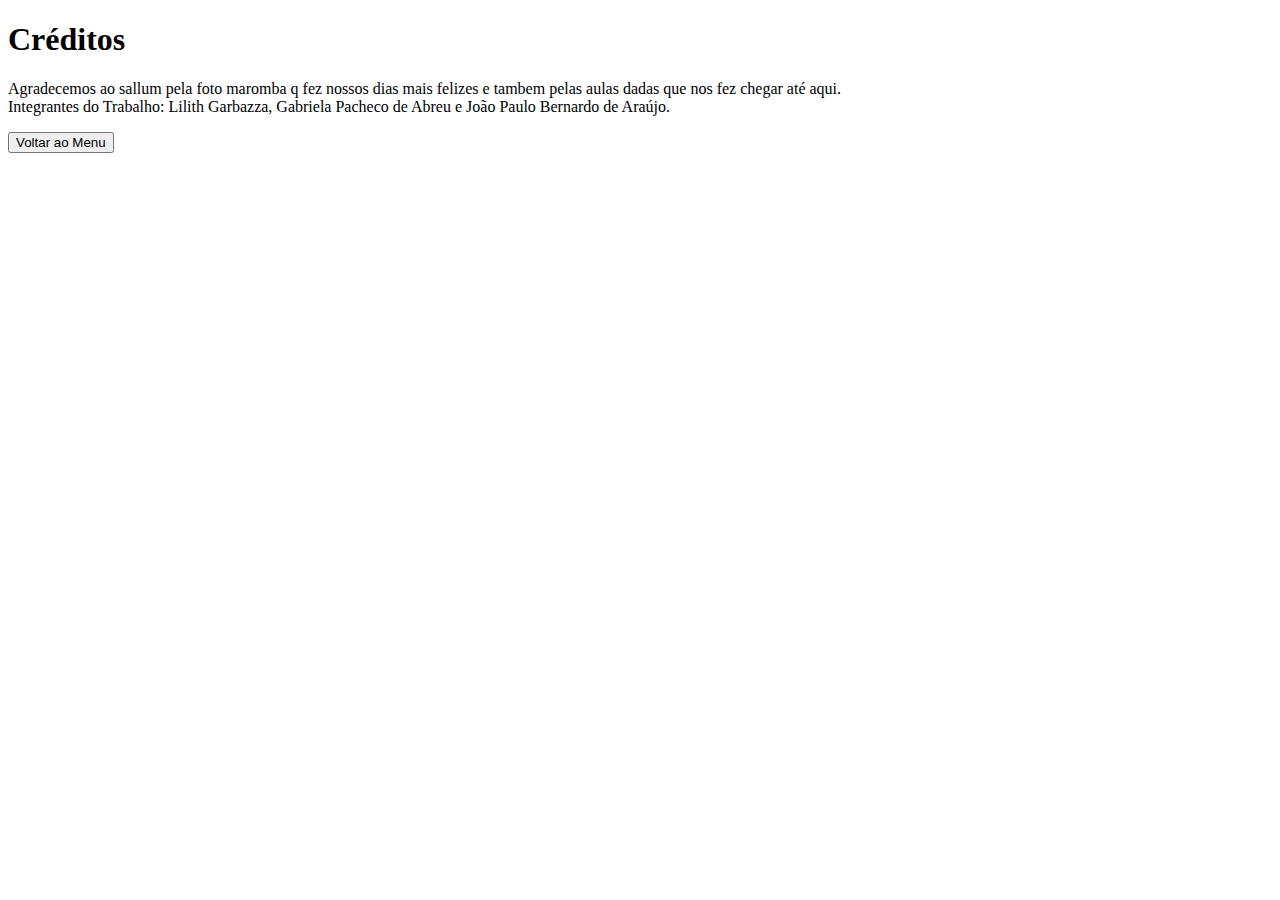
==== pagina_creditos/creditos.html @ 3b6d0acb "Create creditos.html" ====
<!DOCTYPE html>
<html lang="en">
<head>
    <meta charset="UTF-8">
    <meta http-equiv="X-UA-Compatible" content="IE=edge">
    <meta name="viewport" content="width=device-width, initial-scale=1.0">
    <link rel="stylesheet" href="estilo-creditos.css">
    <link href="https://fonts.googleapis.com/css2?family=Source+Code+Pro:ital,wght@1,200&display=swap" rel="stylesheet">        
    <title>Créditos</title>
    <link rel="icon" href="../jogo-da-velha.png">
</head>
<body>
    <div id="conteudo">
        <div id="texto">
            <h1>
                Créditos
            </h1>
            <p>
                Agradecemos ao sallum pela foto maromba q fez nossos dias mais felizes e tambem pelas aulas dadas que nos fez chegar até aqui.
                <br>
                Integrantes do Trabalho: Lilith Garbazza, Gabriela Pacheco de Abreu e João Paulo Bernardo de Araújo.
            </p>
            <button id="retornar">Voltar ao Menu</button>
        </div>
    </div>

    <script src="script.js"></script>
</body>
</html>
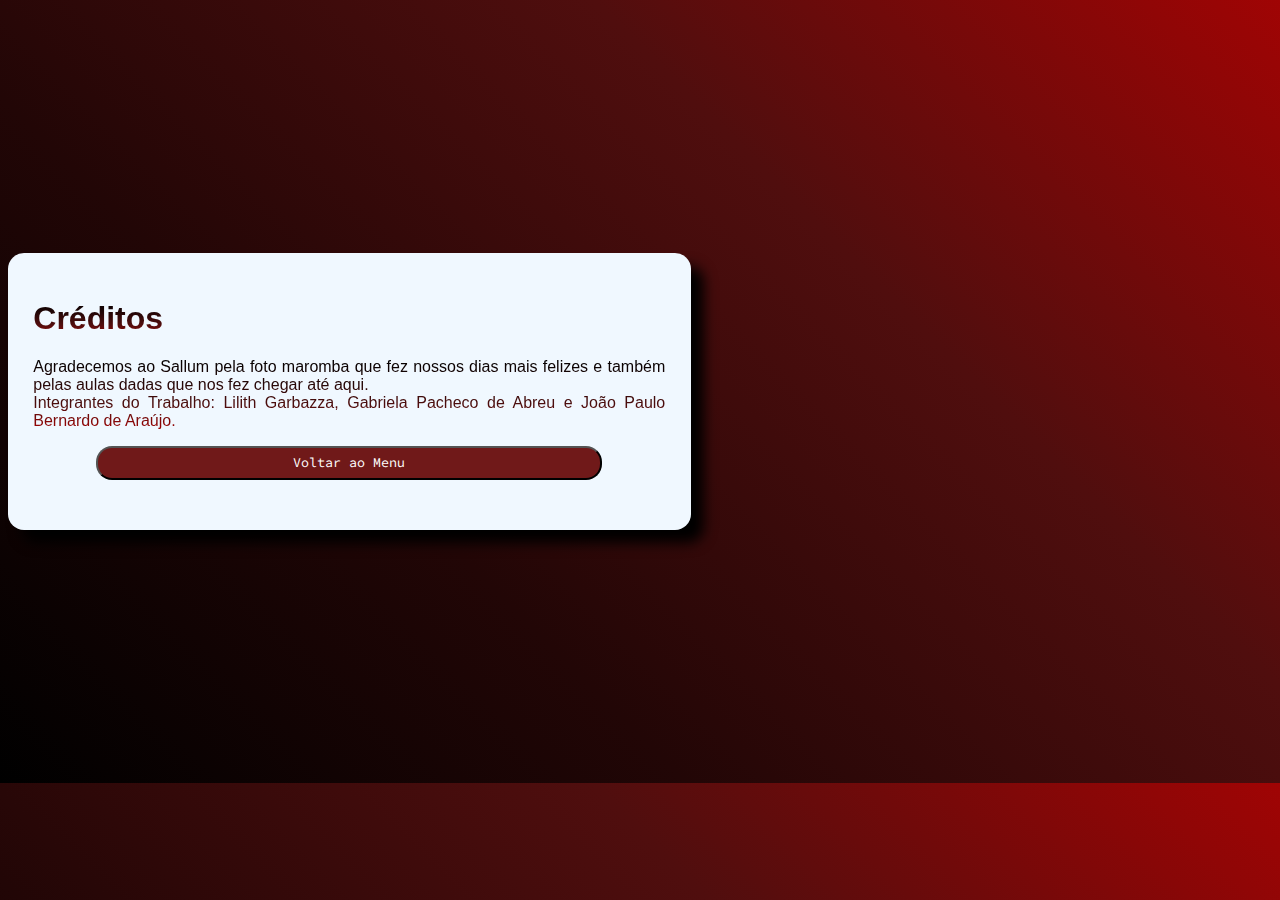
==== commit 980909be: "Update creditos.html" ====
--- a/pagina_creditos/creditos.html
+++ b/pagina_creditos/creditos.html
@@ -17,7 +17,7 @@
                 Créditos
             </h1>
             <p>
-                Agradecemos ao sallum pela foto maromba q fez nossos dias mais felizes e tambem pelas aulas dadas que nos fez chegar até aqui.
+                Agradecemos ao Sallum pela foto maromba que fez nossos dias mais felizes e também pelas aulas dadas que nos fez chegar até aqui.
                 <br>
                 Integrantes do Trabalho: Lilith Garbazza, Gabriela Pacheco de Abreu e João Paulo Bernardo de Araújo.
             </p>
--- a/pagina_creditos/estilo-creditos.css
+++ b/pagina_creditos/estilo-creditos.css
@@ -0,0 +1,45 @@
+body{
+    background: linear-gradient(45deg, #000000, #220606,#500e0e, #a00404);
+}
+
+#conteudo{
+    background-color: aliceblue;
+    width: 50%;
+    margin-top: 20%;
+    margin-bottom: 20%;
+    padding: 2%;
+    text-align: justify;
+    border-radius: 1rem;
+    font-family: Verdana, Geneva, Tahoma, sans-serif;
+    box-shadow: black 13px 13px 13px;
+    animation: mudando 1s ease-out infinite alternate-reverse;
+}
+h1, p{
+    background: linear-gradient( #000000, #220606,#500e0e, #a00404);
+    -webkit-background-clip: text;
+    -webkit-text-fill-color: transparent;
+}
+
+#retornar{
+    display: block;
+    margin: auto;
+    width: 80%;
+    margin-bottom: 4%;
+    padding: 1%;
+    font-family: 'Source Code Pro', monospace;
+    color: white;
+    border-radius: 1rem;
+    cursor: pointer;
+    background-color: #701919;
+}
+
+@keyframes mudando{
+    from{
+        margin-left: 25%;
+        width: 50%;
+    } 
+    to{
+        margin-left: 22%;
+        width: 55%;
+    }
+}
